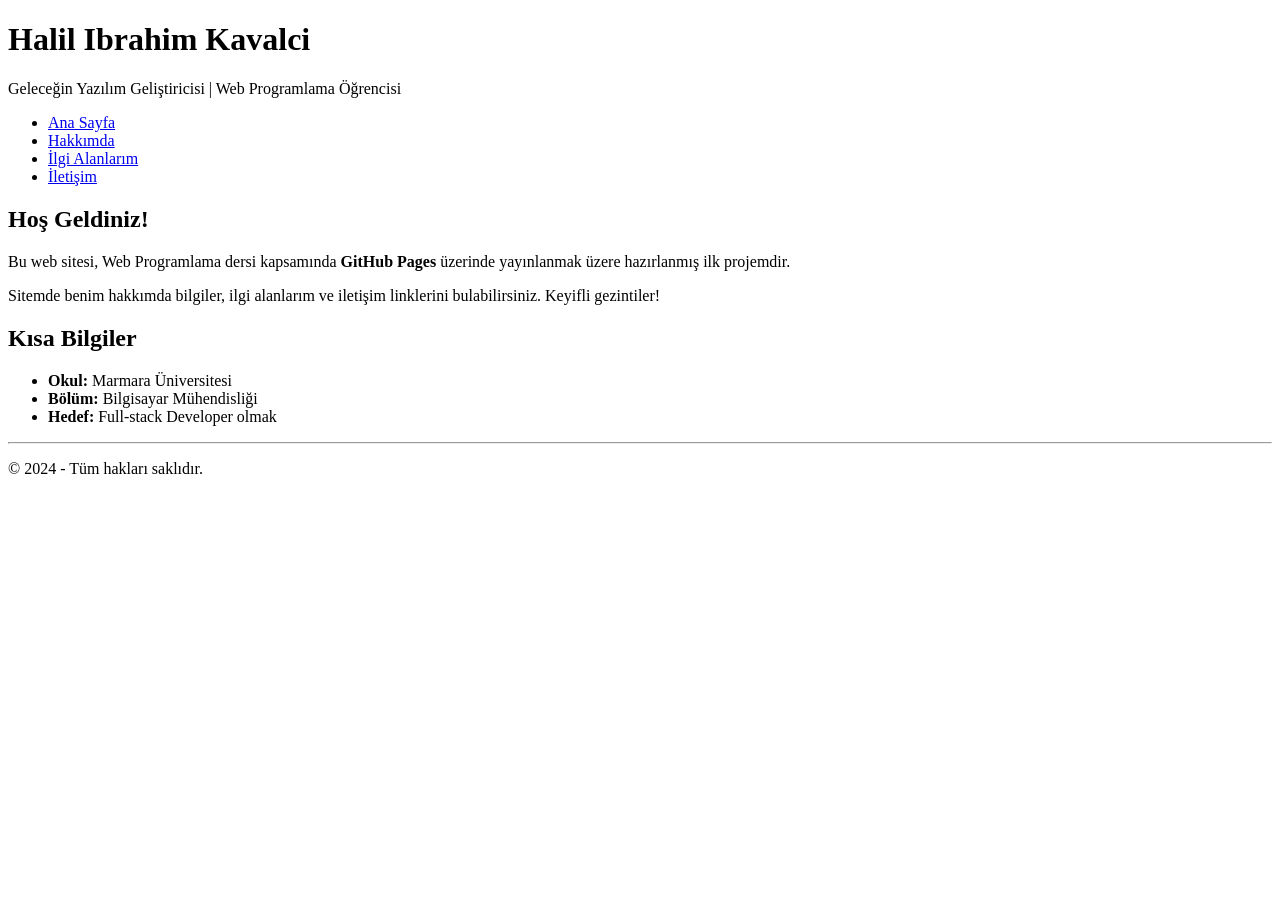
==== index.html @ e08c34ce "Add files via upload" ====
<!DOCTYPE html>
<html lang="tr">
<head>
    <meta charset="UTF-8">
    <title>Ana Sayfa - Kişisel Portfolyo</title>
</head>
<body>
    <header>
        <h1>Halil Ibrahim Kavalci</h1>
        <p>Geleceğin Yazılım Geliştiricisi | Web Programlama Öğrencisi</p>
    </header>

    <nav>
        <ul>
            <li><a href="index.html">Ana Sayfa</a></li>
            <li><a href="about.html">Hakkımda</a></li>
            <li><a href="interests.html">İlgi Alanlarım</a></li>
            <li><a href="contact.html">İletişim</a></li>
        </ul>
    </nav>

    <main>
        <section>
            <h2>Hoş Geldiniz!</h2>
            <p>Bu web sitesi, Web Programlama dersi kapsamında <strong>GitHub Pages</strong> üzerinde yayınlanmak üzere hazırlanmış ilk projemdir.</p>
            <p>Sitemde benim hakkımda bilgiler, ilgi alanlarım ve iletişim linklerini bulabilirsiniz. Keyifli gezintiler!</p>
        </section>

        <section id="hizli-bilgiler">
            <h2>Kısa Bilgiler</h2>
            <ul>
                <li><strong>Okul:</strong> Marmara Üniversitesi</li>
                <li><strong>Bölüm:</strong> Bilgisayar Mühendisliği</li>
                <li><strong>Hedef:</strong> Full-stack Developer olmak</li>
            </ul>
        </section>
    </main>

    <footer>
        <hr>
        <p>© 2024 - Tüm hakları saklıdır.</p>
    </footer>
</body>
</html>
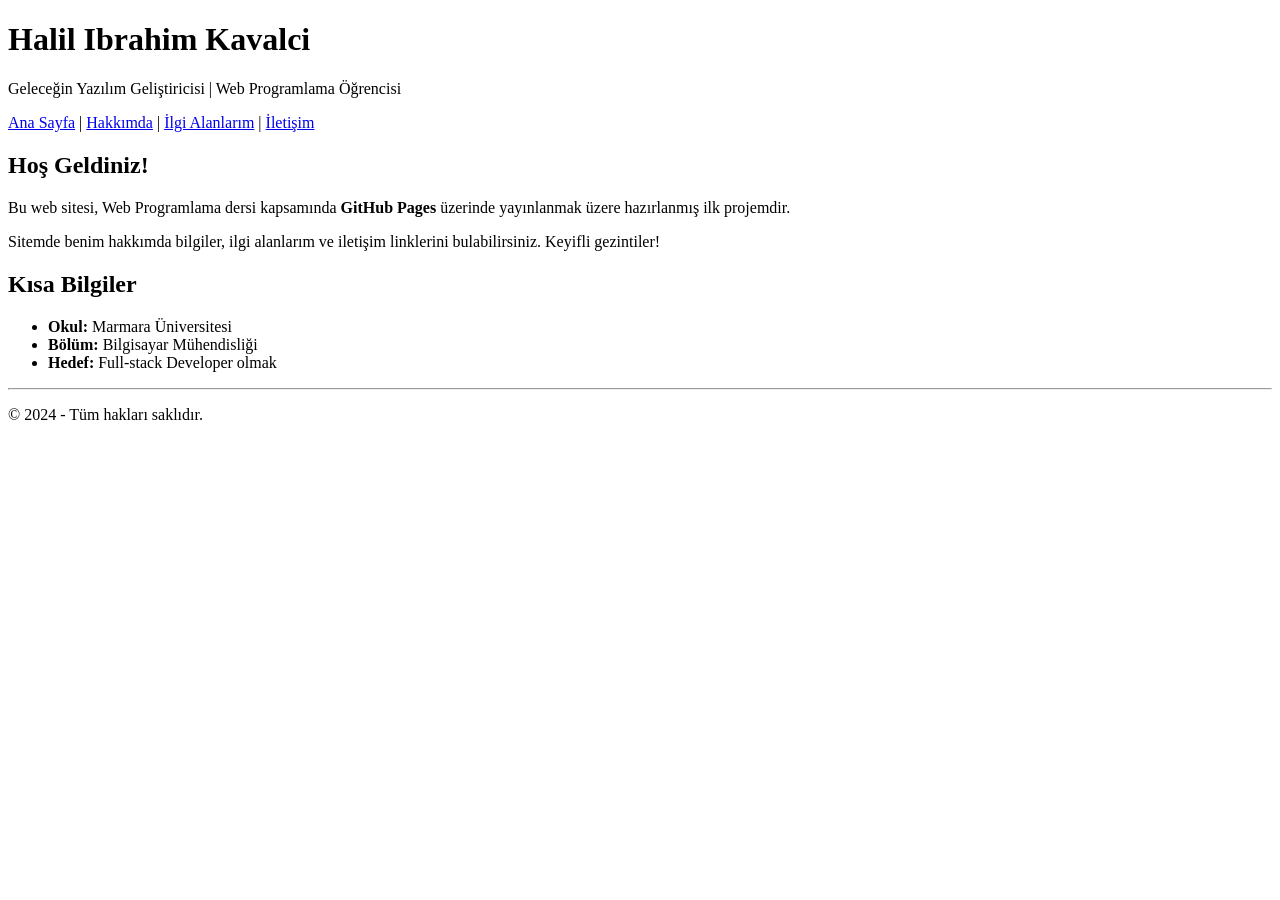
==== commit 0282ad66: "Add files via upload" ====
--- a/index.html
+++ b/index.html
@@ -11,12 +11,10 @@
     </header>
 
     <nav>
-        <ul>
-            <li><a href="index.html">Ana Sayfa</a></li>
-            <li><a href="about.html">Hakkımda</a></li>
-            <li><a href="interests.html">İlgi Alanlarım</a></li>
-            <li><a href="contact.html">İletişim</a></li>
-        </ul>
+        <a href="index.html">Ana Sayfa</a> | 
+        <a href="about.html">Hakkımda</a> | 
+        <a href="interests.html">İlgi Alanlarım</a> | 
+        <a href="contact.html">İletişim</a>
     </nav>
 
     <main>
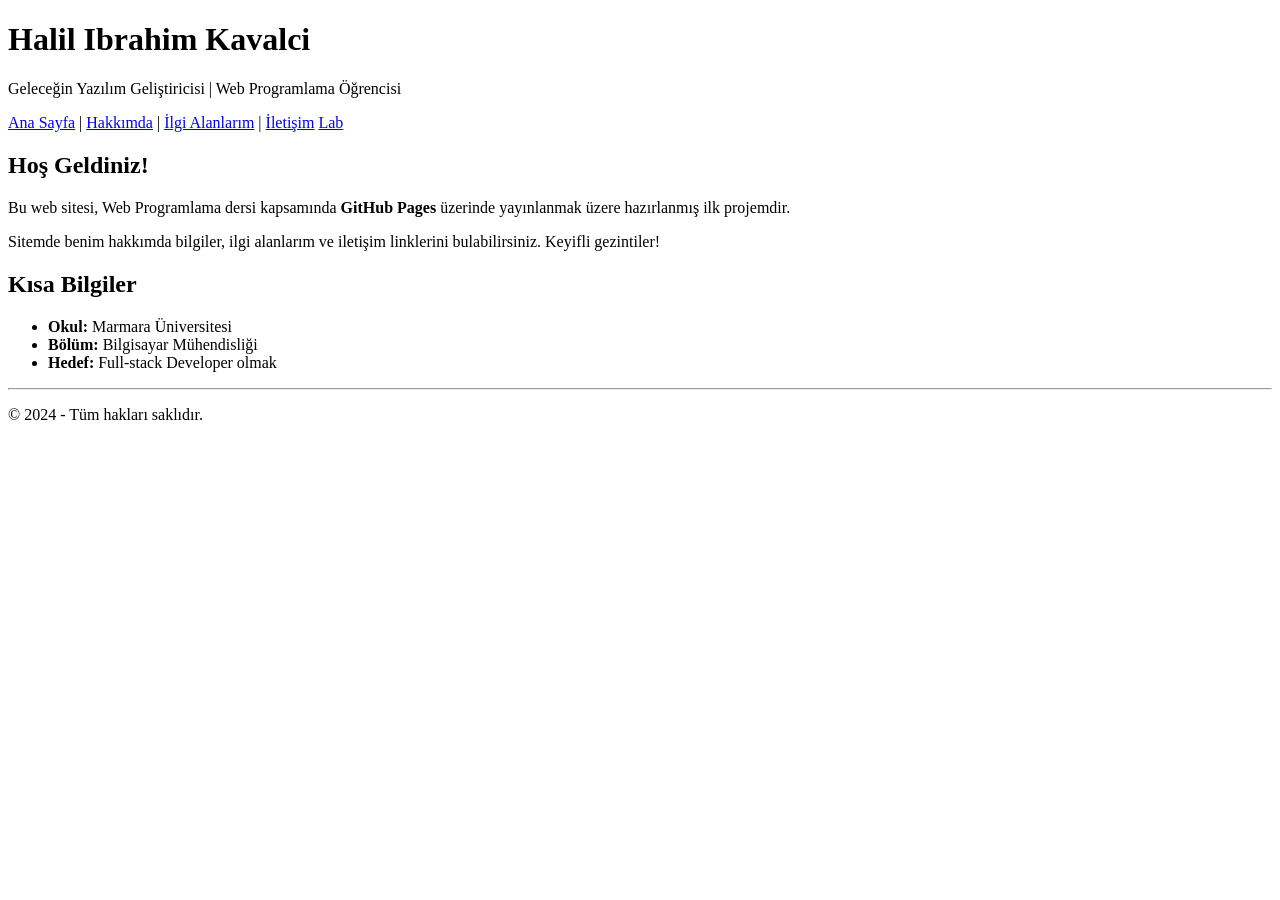
==== commit b09fc4b6: "Add lab link to navigation menu Added a link to the lab page in the navigation menu." ====
--- a/index.html
+++ b/index.html
@@ -15,6 +15,7 @@
         <a href="about.html">Hakkımda</a> | 
         <a href="interests.html">İlgi Alanlarım</a> | 
         <a href="contact.html">İletişim</a>
+        <a href="lab.html">Lab</a>
     </nav>
 
     <main>
@@ -39,4 +40,5 @@
         <p>© 2024 - Tüm hakları saklıdır.</p>
     </footer>
 </body>
-</html>+
+</html>
